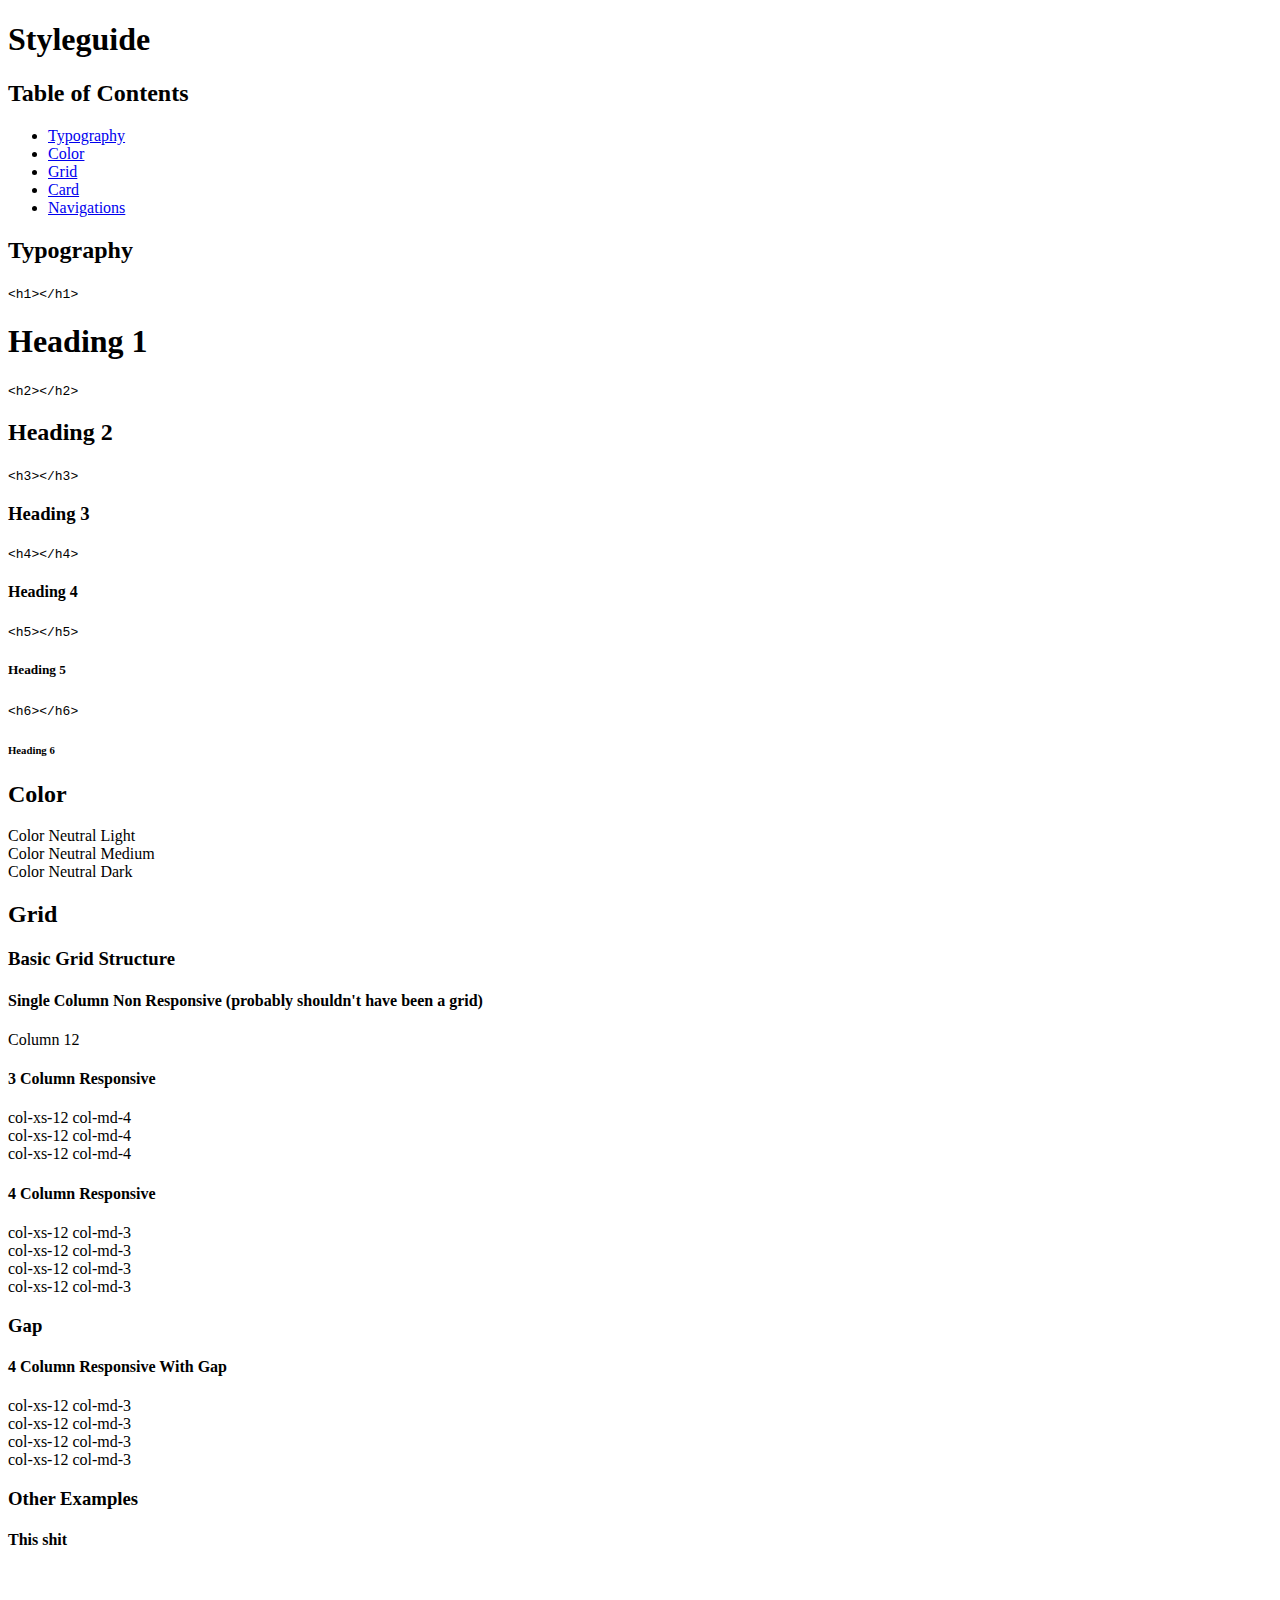
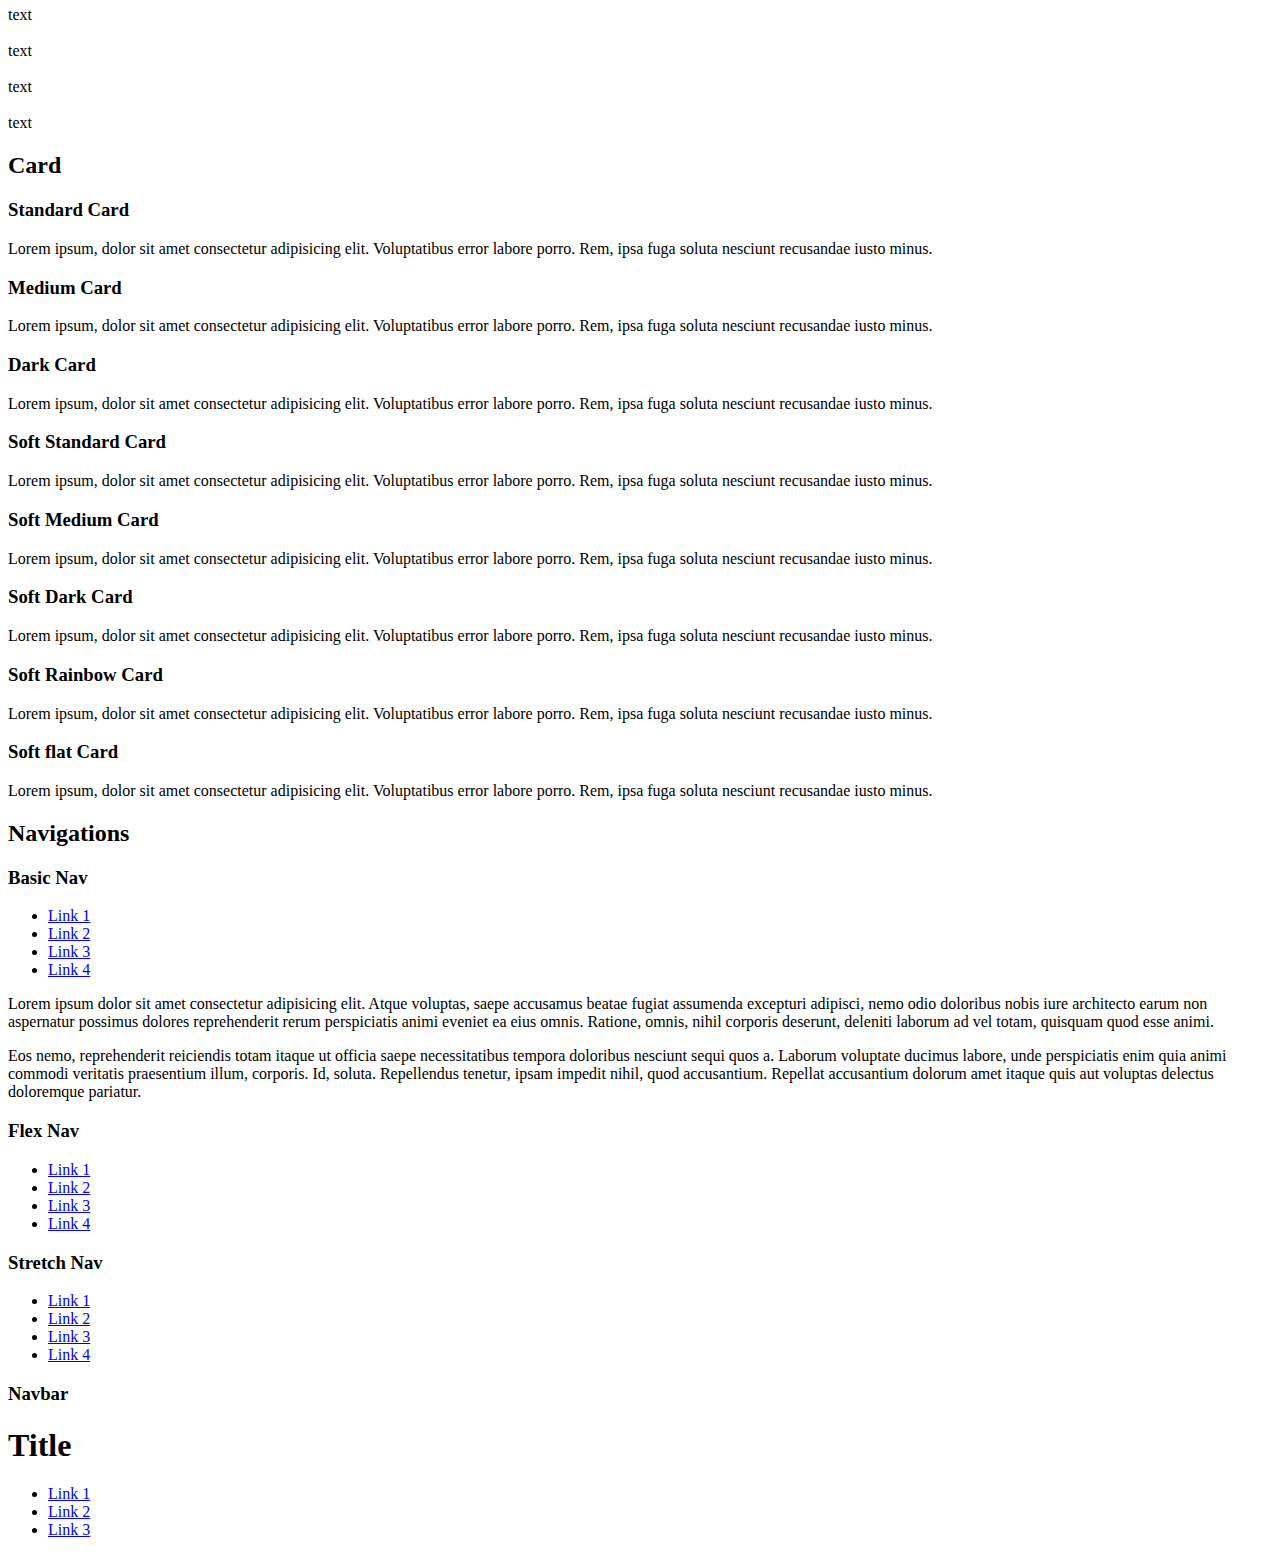
==== chan.cindy/styleguide/index.html @ 41dddd2f "Added styleguide file" ====
<!DOCTYPE html>
<html lang="en">
<head>
   <meta charset="UTF-8">
   <meta name="viewport" content="width=device-width, initial-scale=1.0">
   <title>CSS Framework Styleguide</title>

   <base href="/aau/wnm608/chan.cindy/">

   <link rel="stylesheet" href="lib/css/styleguide.css">
   <link rel="stylesheet" href="lib/css/gridsystem.css">
   <link rel="stylesheet" href="css/storetheme.css">
</head>
<body>
   <header class="navbar">
      <div class="container display-flex flex-align-center">
         <div class="flex-none">
            <h1>Styleguide</h1>
         </div>
         <div class="flex-stretch"></div>
         <nav class="nav flex-none">
            
         </nav>
      </div>
   </header>


   <div class="container">
      <div class="card soft">
         <h2>Table of Contents</h2>

         <ul class="nav toc">
            <li><a href="styleguide/#typography">Typography</a></li>
            <li><a href="styleguide/#color">Color</a></li>
            <li><a href="styleguide/#grid">Grid</a></li>
            <li><a href="styleguide/#card">Card</a></li>
            <li><a href="styleguide/#navigations">Navigations</a></li>
         </ul>
      </div>
   </div>

   <div class="container" id="typography">
      <div class="card soft">
         <h2>Typography</h2>

         <!-- h$*6{Heading $} -->
         <div class="display-flex flex-align-center">
            <div class="flex-none">
               <code>&lt;h1>&lt;/h1></code>
            </div>
            <div class="flex-stretch"><h1>Heading 1</h1></div>
         </div>
         <div class="display-flex flex-align-center">
            <div class="flex-none">
               <code>&lt;h2>&lt;/h2></code>
            </div>
            <div class="flex-stretch"><h2>Heading 2</h2></div>
         </div>
         <div class="display-flex flex-align-center">
            <div class="flex-none">
               <code>&lt;h3>&lt;/h3></code>
            </div>
            <div class="flex-stretch"><h3>Heading 3</h3></div>
         </div>
         <div class="display-flex flex-align-center">
            <div class="flex-none">
               <code>&lt;h4>&lt;/h4></code>
            </div>
            <div class="flex-stretch"><h4>Heading 4</h4></div>
         </div>
         <div class="display-flex flex-align-center">
            <div class="flex-none">
               <code>&lt;h5>&lt;/h5></code>
            </div>
            <div class="flex-stretch"><h5>Heading 5</h5></div>
         </div>
         <div class="display-flex flex-align-center">
            <div class="flex-none">
               <code>&lt;h6>&lt;/h6></code>
            </div>
            <div class="flex-stretch"><h6>Heading 6</h6></div>
         </div>
      </div>
   </div>

   <div class="container" id="card">
      <div class="card soft">
         <h2>Color</h2>

         <div style="background-color:var(--color-neutral-light)">Color Neutral Light</div>
         <div style="background-color:var(--color-neutral-medium)">Color Neutral Medium</div>
         <div style="background-color:var(--color-neutral-dark)">Color Neutral Dark</div>
      </div>
   </div>

   <div class="container" id="grid">
      <div class="card soft">
         <h2>Grid</h2>

         <h3>Basic Grid Structure</h2>
         <h4>Single Column Non Responsive (probably shouldn't have been a grid)</h4>
         <div class="grid">
            <div class="col-xs-12">
               <div class="well">Column 12</div>
            </div>
         </div>

         <h4>3 Column Responsive</h4>
         <div class="grid">
            <div class="col-xs-12 col-md-4">
               <div class="well">col-xs-12 col-md-4</div>
            </div>
            <div class="col-xs-12 col-md-4">
               <div class="well">col-xs-12 col-md-4</div>
            </div>
            <div class="col-xs-12 col-md-4">
               <div class="well">col-xs-12 col-md-4</div>
            </div>
         </div>

         <h4>4 Column Responsive</h4>
         <div class="grid">
            <div class="col-xs-12 col-md-3">
               <div class="well">col-xs-12 col-md-3</div>
            </div>
            <div class="col-xs-12 col-md-3">
               <div class="well">col-xs-12 col-md-3</div>
            </div>
            <div class="col-xs-12 col-md-3">
               <div class="well">col-xs-12 col-md-3</div>
            </div>
            <div class="col-xs-12 col-md-3">
               <div class="well">col-xs-12 col-md-3</div>
            </div>
         </div>

         <h3>Gap</h3>

         <h4>4 Column Responsive With Gap</h4>
         <div class="grid gap">
            <div class="col-xs-12 col-md-3">
               <div class="well">col-xs-12 col-md-3</div>
            </div>
            <div class="col-xs-12 col-md-3">
               <div class="well">col-xs-12 col-md-3</div>
            </div>
            <div class="col-xs-12 col-md-3">
               <div class="well">col-xs-12 col-md-3</div>
            </div>
            <div class="col-xs-12 col-md-3">
               <div class="well">col-xs-12 col-md-3</div>
            </div>
         </div>

         <h3>Other Examples</h3>

         <h4>This shit</h4>
         <div class="grid gap">
            <div class="col-xs-12 col-md-6">
               <img src="https://via.placeholder.com/600" class="media-image" alt="">
            </div>
            <div class="col-xs-12 col-md-6">
               <div class="grid gap">
                  
                  <div class="col-xs-12 col-sm-6">
                     <img src="https://via.placeholder.com/600" class="media-image" alt="">
                     <div>text</div>
                  </div>
                  <div class="col-xs-12 col-sm-6">
                     <img src="https://via.placeholder.com/600" class="media-image" alt="">
                     <div>text</div>
                  </div>
                  <div class="col-xs-12 col-sm-6">
                     <img src="https://via.placeholder.com/600" class="media-image" alt="">
                     <div>text</div>
                  </div>
                  <div class="col-xs-12 col-sm-6">
                     <img src="https://via.placeholder.com/600" class="media-image" alt="">
                     <div>text</div>
                  </div>
               </div>
            </div>
         </div>
      </div>
   </div>

   <div class="container" id="card">
      <div class="card soft">
         <h2>Card</h2>

         <h3>Standard Card</h3>
         <div class="card">Lorem ipsum, dolor sit amet consectetur adipisicing elit. Voluptatibus error labore porro. Rem, ipsa fuga soluta nesciunt recusandae iusto minus.</div>

         <h3>Medium Card</h3>
         <div class="card medium">Lorem ipsum, dolor sit amet consectetur adipisicing elit. Voluptatibus error labore porro. Rem, ipsa fuga soluta nesciunt recusandae iusto minus.</div>

         <h3>Dark Card</h3>
         <div class="card dark">Lorem ipsum, dolor sit amet consectetur adipisicing elit. Voluptatibus error labore porro. Rem, ipsa fuga soluta nesciunt recusandae iusto minus.</div>

         <h3>Soft Standard Card</h3>
         <div class="card soft">Lorem ipsum, dolor sit amet consectetur adipisicing elit. Voluptatibus error labore porro. Rem, ipsa fuga soluta nesciunt recusandae iusto minus.</div>

         <h3>Soft Medium Card</h3>
         <div class="card medium soft">Lorem ipsum, dolor sit amet consectetur adipisicing elit. Voluptatibus error labore porro. Rem, ipsa fuga soluta nesciunt recusandae iusto minus.</div>

         <h3>Soft Dark Card</h3>
         <div class="card dark soft">Lorem ipsum, dolor sit amet consectetur adipisicing elit. Voluptatibus error labore porro. Rem, ipsa fuga soluta nesciunt recusandae iusto minus.</div>

         <h3>Soft Rainbow Card</h3>
         <div class="card rainbow soft">Lorem ipsum, dolor sit amet consectetur adipisicing elit. Voluptatibus error labore porro. Rem, ipsa fuga soluta nesciunt recusandae iusto minus.</div>

         <h3>Soft flat Card</h3>
         <div class="card flat soft">Lorem ipsum, dolor sit amet consectetur adipisicing elit. Voluptatibus error labore porro. Rem, ipsa fuga soluta nesciunt recusandae iusto minus.</div>
      </div>
   </div>




   <div class="container" id="navigations">
      <div class="card soft">
         <h2>Navigations</h2>

         <h3>Basic Nav</h3>
         <div class="grid">
            <div class="col-4">
               <nav class="nav">
                  <!-- ul>li*4>a[href=#]>{Link $} -->
                  <ul>
                     <li><a href="#">Link 1</a></li>
                     <li><a href="#">Link 2</a></li>
                     <li><a href="#">Link 3</a></li>
                     <li><a href="#">Link 4</a></li>
                  </ul>
               </nav>
            </div>
            <div class="col-8">
               <p>Lorem ipsum dolor sit amet consectetur adipisicing elit. Atque voluptas, saepe accusamus beatae fugiat assumenda excepturi adipisci, nemo odio doloribus nobis iure architecto earum non aspernatur possimus dolores reprehenderit rerum perspiciatis animi eveniet ea eius omnis. Ratione, omnis, nihil corporis deserunt, deleniti laborum ad vel totam, quisquam quod esse animi.</p>
               <p>Eos nemo, reprehenderit reiciendis totam itaque ut officia saepe necessitatibus tempora doloribus nesciunt sequi quos a. Laborum voluptate ducimus labore, unde perspiciatis enim quia animi commodi veritatis praesentium illum, corporis. Id, soluta. Repellendus tenetur, ipsam impedit nihil, quod accusantium. Repellat accusantium dolorum amet itaque quis aut voluptas delectus doloremque pariatur.</p>
            </div>
         </div>

         <h3>Flex Nav</h3>
         <nav class="nav flex">
            <ul>
               <li><a href="#">Link 1</a></li>
               <li><a href="#">Link 2</a></li>
               <li><a href="#">Link 3</a></li>
               <li><a href="#">Link 4</a></li>
            </ul>
         </nav>

         <h3>Stretch Nav</h3>
         <nav class="nav stretch">
            <ul>
               <li><a href="#">Link 1</a></li>
               <li><a href="#">Link 2</a></li>
               <li><a href="#">Link 3</a></li>
               <li><a href="#">Link 4</a></li>
            </ul>
         </nav>



         <h3>Navbar</h3>
      </div>
   </div>

   <header class="navbar">
      <div class="container display-flex flex-align-center">
         <div class="flex-none">
            <h1>Title</h1>
         </div>
         <div class="flex-stretch"></div>
         <nav class="nav flex flex-none">
            <ul>
               <!-- li*3>a[href=#]>{Link $} -->
               <li><a href="#">Link 1</a></li>
               <li><a href="#">Link 2</a></li>
               <li><a href="#">Link 3</a></li>
            </ul>
         </nav>
      </div>
   </header>
   
   <div class="container">
      <div class="card soft">
      </div>
   </div>
   
</body>
</html>
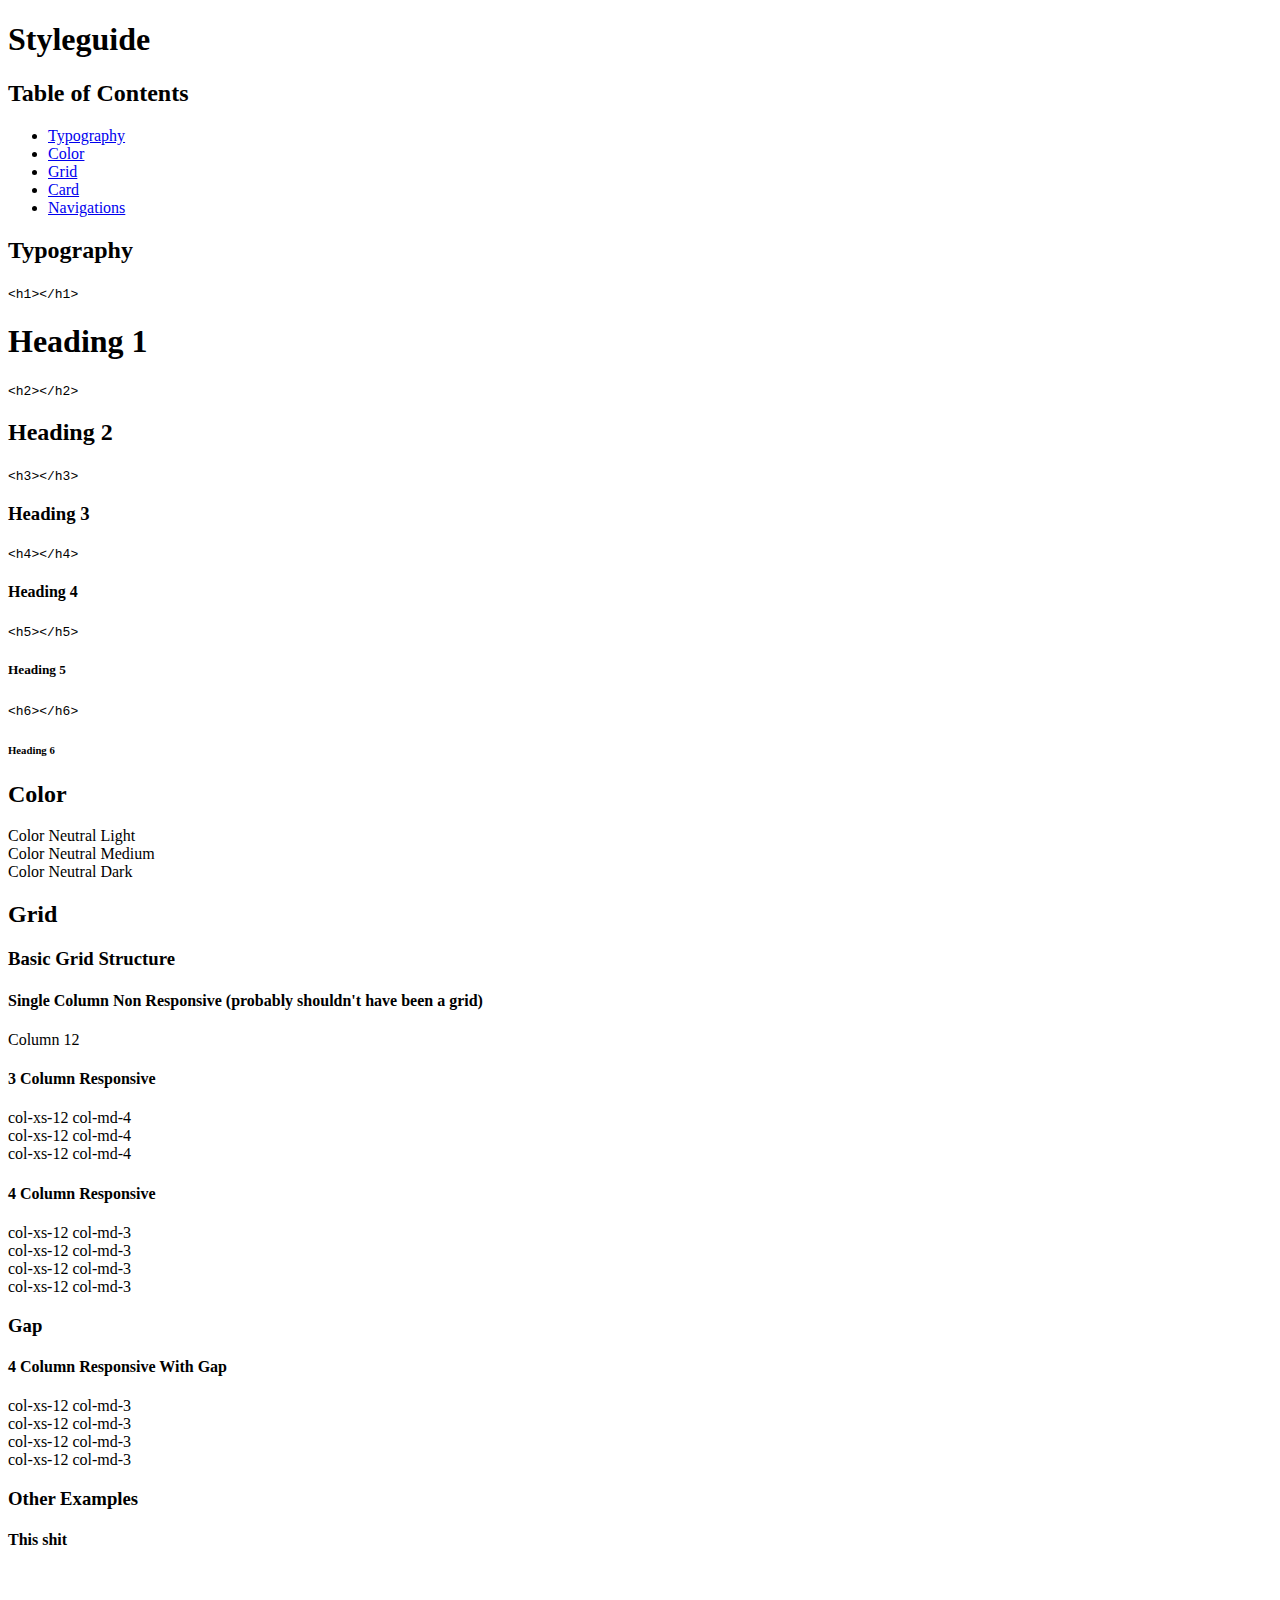
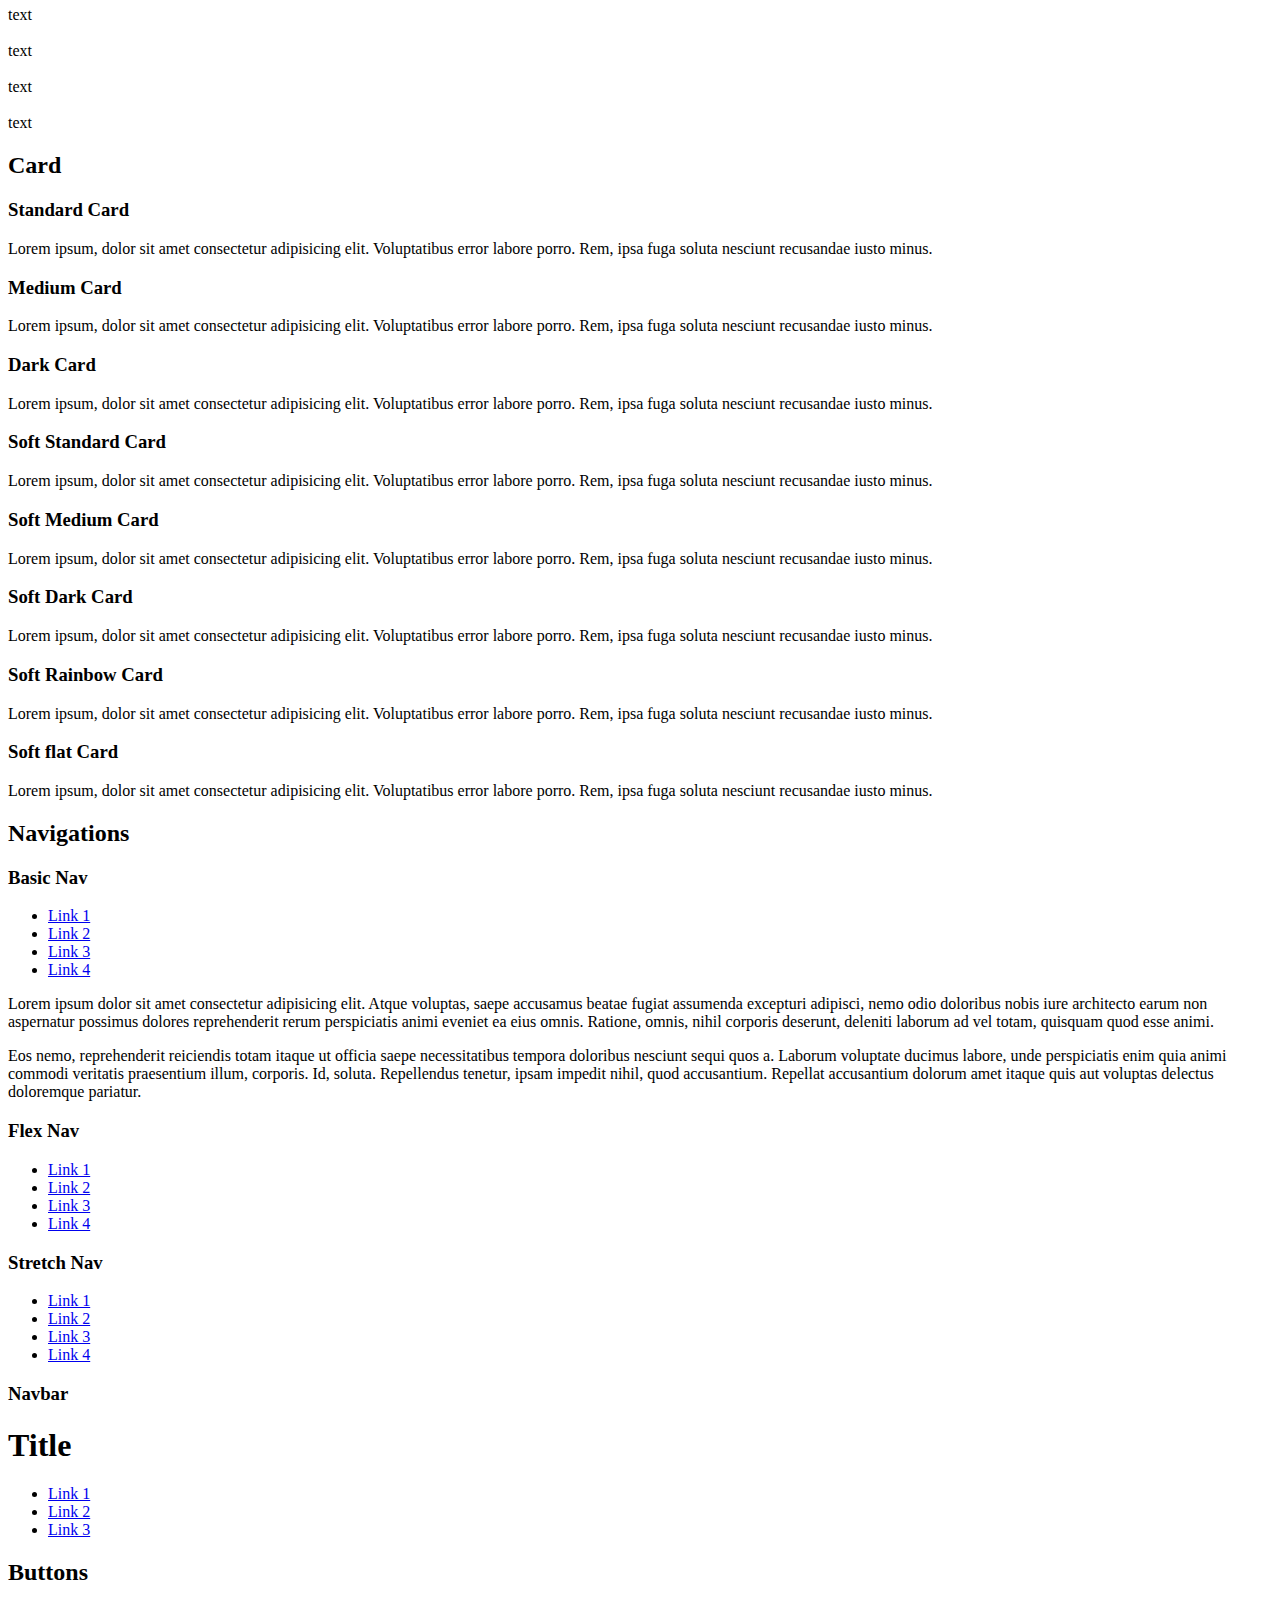
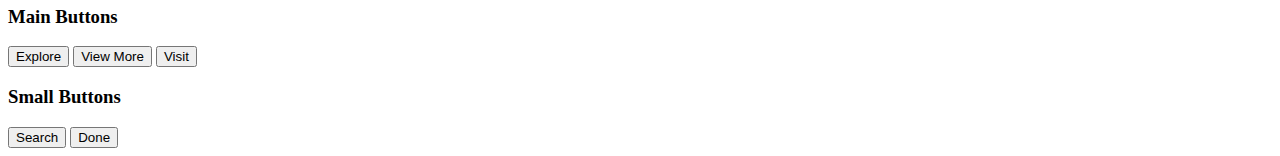
==== commit 1528cfe1: "Updated styleguide" ====
--- a/chan.cindy/styleguide/index.html
+++ b/chan.cindy/styleguide/index.html
@@ -10,6 +10,9 @@
    <link rel="stylesheet" href="lib/css/styleguide.css">
    <link rel="stylesheet" href="lib/css/gridsystem.css">
    <link rel="stylesheet" href="css/storetheme.css">
+   <link href="https://fonts.googleapis.com/css2?family=Darker+Grotesque&display=swap" rel="stylesheet">
+<link rel="preconnect" href="https://fonts.gstatic.com">
+<link href="https://fonts.googleapis.com/css2?family=Montserrat&family=Poppins:wght@300&family=Work+Sans:wght@400;600&display=swap" rel="stylesheet">
 </head>
 <body>
    <header class="navbar">
@@ -283,8 +286,21 @@
       </div>
    </header>
    
-   <div class="container">
-      <div class="card soft">
+   <div class="container" id="buttons">
+      <div class="card soft">
+         <h2>Buttons</h2>
+
+         <h3>Main Buttons</h3>
+       
+         <button class=mainbut>Explore</button>
+         <button class="secbut">View More</button>
+         <button class="thirdbut">Visit</button>
+    
+         <h3>Small Buttons</h3>
+
+         <button class=smallbut>Search</button>
+         <button class="smallsecbut">Done</button>
+
       </div>
    </div>
    
